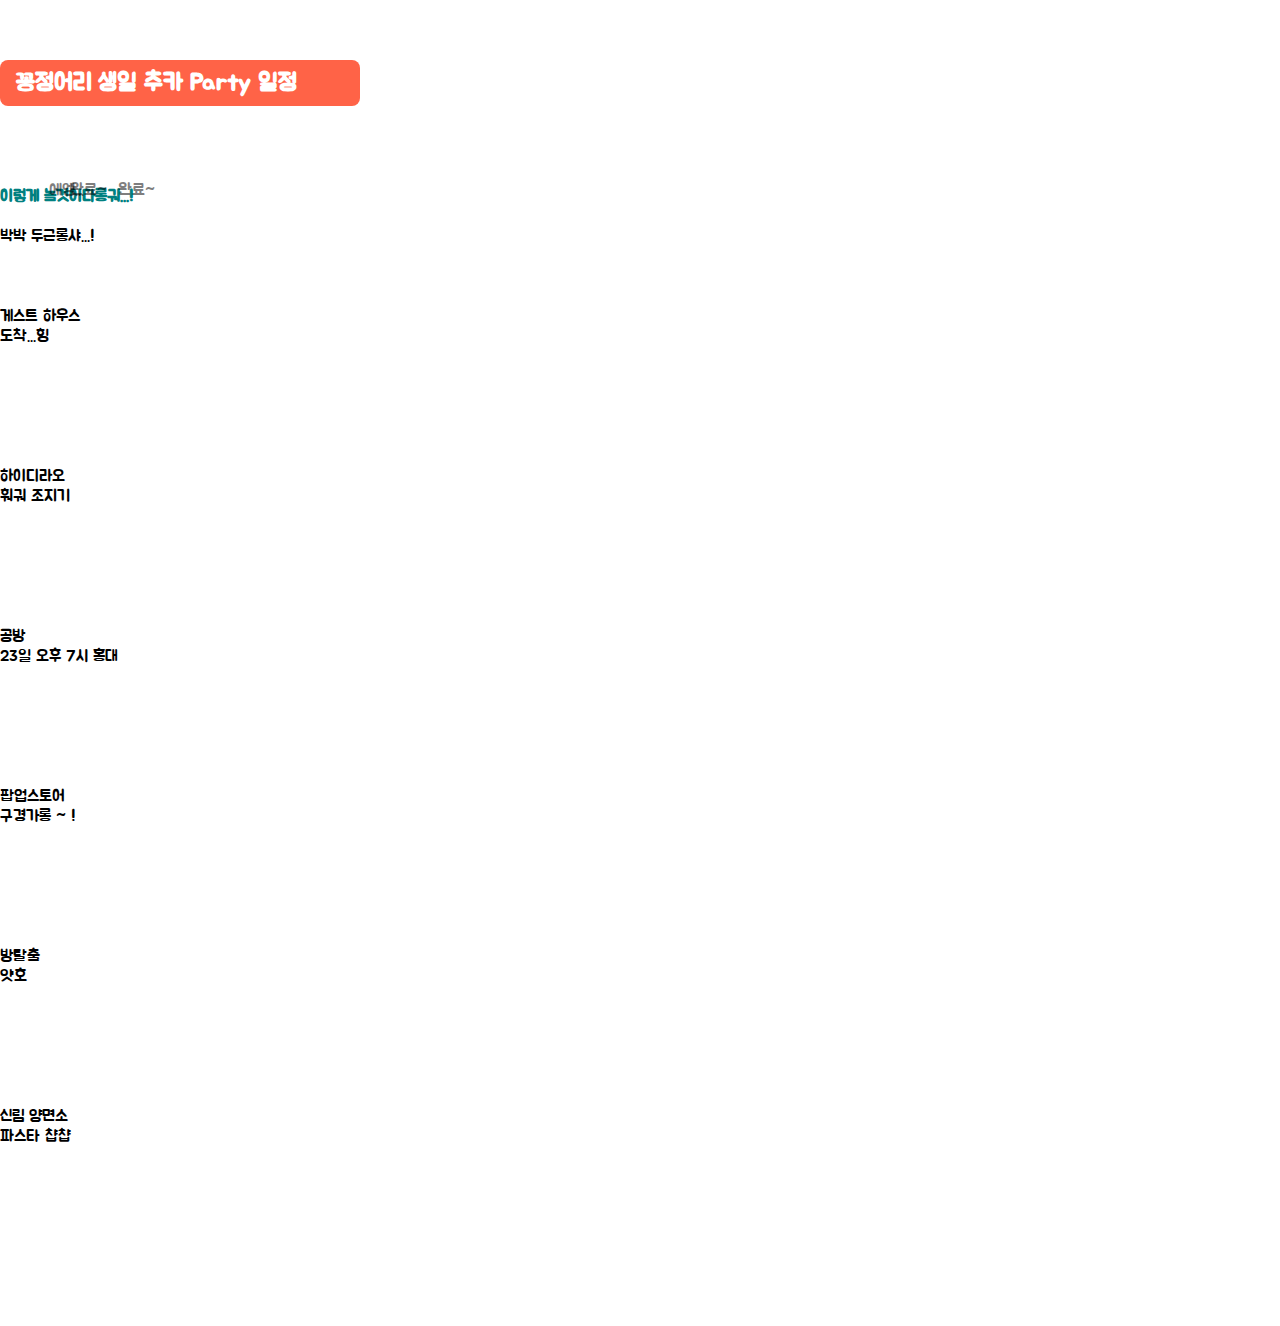
==== index2.html @ 81dfb34c "Update index2.html" ====
<!DOCTYPE html>
<html lang="en">
  <head>
    <meta charset="UTF-8" />
    <meta http-equiv="X-UA-Cempatible" comtent="IE = edge" />
    <meta name="viewport" comtent="width=device-width" , initial-scale="1.0" />
    <title>끝장나게 놀아주마</title>
    <link rel="stylesheet" href="style.css" />
    <style>
      @import url('https://fonts.googleapis.com/css2?family=Jua&display=swap');
      *{
        font-family: 'Jua', sans-serif;
      }
      .whatto{
        background-color: aquamarine;
      }
      .title {
        color: white;
        background-color: tomato;
        font-size: 24px;
        padding : 8px 16px;
        border-radius: 8px;
      }
      .bg {
        width : 360px;
        background-image : url("https://s3.ap-northeast-2.amazonaws.com/materials.spartacodingclub.kr/bucketList/bg-grid.png");
      }
      .msg{
        font-weight: bold;
        color : teal;
      }
      .bucket{
        width: 160px;
        height : 160px;
      }
      .img1 {
        background-image: url("https://s3.ap-northeast-2.amazonaws.com/materials.spartacodingclub.kr/bucketList/bucket-red.png");
        background-size: cover;
        background-position: center;
      }
      .img2 {
        background-image: url("https://s3.ap-northeast-2.amazonaws.com/materials.spartacodingclub.kr/bucketList/bucket-lightred.png");
        background-size: cover;
        background-position: center;
      }
      .button{
        padding : 30px;
        margin: 30px;
      }

      </style>
      <link rel="stylesheet" type="text/css" href="https://s3.ap-northeast-2.amazonaws.com/materials.spartacodingclub.kr/bucketList/sparta-bucket2.css">
  </head>
  <body class = "bg center">   <br><br><br>
    <h1 class = "title"> 꽁정어리 생일 추카 Party 일정 </h1>
    </style>   <br><br><br>
    <p class = "msg"><br> 이렇게 놀것이다롱궈...! </p><br> 박박 두근롱샤...!
    <br>
    <br><br><br>

    <div class = "row flex-row wrap">
      <div class = "bucket donehi img1 center">게스트 하우스 <br> 도착...힝</div>
      <div class = "bucket donebj img2 center">하이디라오 <br> 훠궈 조지기 </div>
      <div class = "bucket donebj img1 center">공방 <br> 23일 오후 7시 홍대 </div>
      <div class = "bucket img2 center">팝업스토어 <br> 구경가롱 ~ !</div>
      <div class = "bucket img1 center">방탈출 <br> 얏호 </div>
      <div class = "bucket img2 center">신림 양면소 <br> 파스타 챱챱 </div>
      
    </div>
    <br><br><br>

    <script>
          function toggleImg() {
      document.getElementById("ee").src = "https://pbs.twimg.com/media/Ekr5hlUUYAMXC9B.jpg:small";
    }
  

    // 도장찍기


    </script>
  </body>
</html>
---- style.css ----
@import url('https://fonts.googleapis.com/css2?family=Raleway:wght@400;700&display=swap');
*{
    margin: 0;
    padding: 0;
    box-sizing: border-box;
}


.donebj::after {    
    content: "완료~";
    width: 70%;
    height: 70%;
    background-image: url("https://search.pstatic.net/common/?src=http%3A%2F%2Fblogfiles.naver.net%2FMjAyMjA0MjRfMTM2%2FMDAxNjUwNzQxNzcxMjU1.ns1FhRFt6jo5LCyYgdmWnU7JfJRufTBZXylJQHcCgqIg.gwFWdQ1LD9m18M7EV-EITEQ-6C_iQPR7s4dvJOyXIUEg.JPEG.nogyong_%2FIMG_7225.JPG&type=sc960_832");
    background-size: cover;
    background-position: center;
    opacity : 0.5;
    position: absolute;
    top: 20%;
}

.donehi::after {    
    content: "에엥...";
    width: 70%;
    height: 70%;
    background-image: url("https://search.pstatic.net/common/?src=http%3A%2F%2Fblogfiles.naver.net%2F20160124_183%2Fdbstjsdk200_1453645703549bvyR7_JPEG%2FIMG_20160122_115438.jpg&type=sc960_832");
    background-size: cover;
    background-position: center;
    opacity : 0.5;
    position: absolute;
    top: 20%;
}

a{
    position: relative;
    display: inline-block;
    padding: 25px 30px;
    margin: 40px 0;
    color: #03e9f4;
    text-decoration: none;
    text-transform: uppercase;
    transition: 0.5s;
    letter-spacing: 4px;
    overflow: hidden;
    margin-right: 50px;
   
}
a:hover{
    background: #03e9f4;
    color: #050801;
    box-shadow: 0 0 5px #03e9f4,
                0 0 25px #03e9f4,
                0 0 50px #03e9f4,
                0 0 200px #03e9f4;
     -webkit-box-reflect:below 1px linear-gradient(transparent, #0005);
}
a:nth-child(1){
    filter: hue-rotate(270deg);
}
a:nth-child(2){
    filter: hue-rotate(110deg);
}
a span{
    position: absolute;
    display: block;
}
a span:nth-child(1){
    top: 0;
    left: 0;
    width: 100%;
    height: 2px;
    background: linear-gradient(90deg,transparent,#03e9f4);
    animation: animate1 1s linear infinite;
}
@keyframes animate1{
    0%{
        left: -100%;
    }
    50%,100%{
        left: 100%;
    }
}
a span:nth-child(2){
    top: -100%;
    right: 0;
    width: 2px;
    height: 100%;
    background: linear-gradient(180deg,transparent,#03e9f4);
    animation: animate2 1s linear infinite;
    animation-delay: 0.25s;
}
@keyframes animate2{
    0%{
        top: -100%;
    }
    50%,100%{
        top: 100%;
    }
}
a span:nth-child(3){
    bottom: 0;
    right: 0;
    width: 100%;
    height: 2px;
    background: linear-gradient(270deg,transparent,#03e9f4);
    animation: animate3 1s linear infinite;
    animation-delay: 0.50s;
}
@keyframes animate3{
    0%{
        right: -100%;
    }
    50%,100%{
        right: 100%;
    }
}
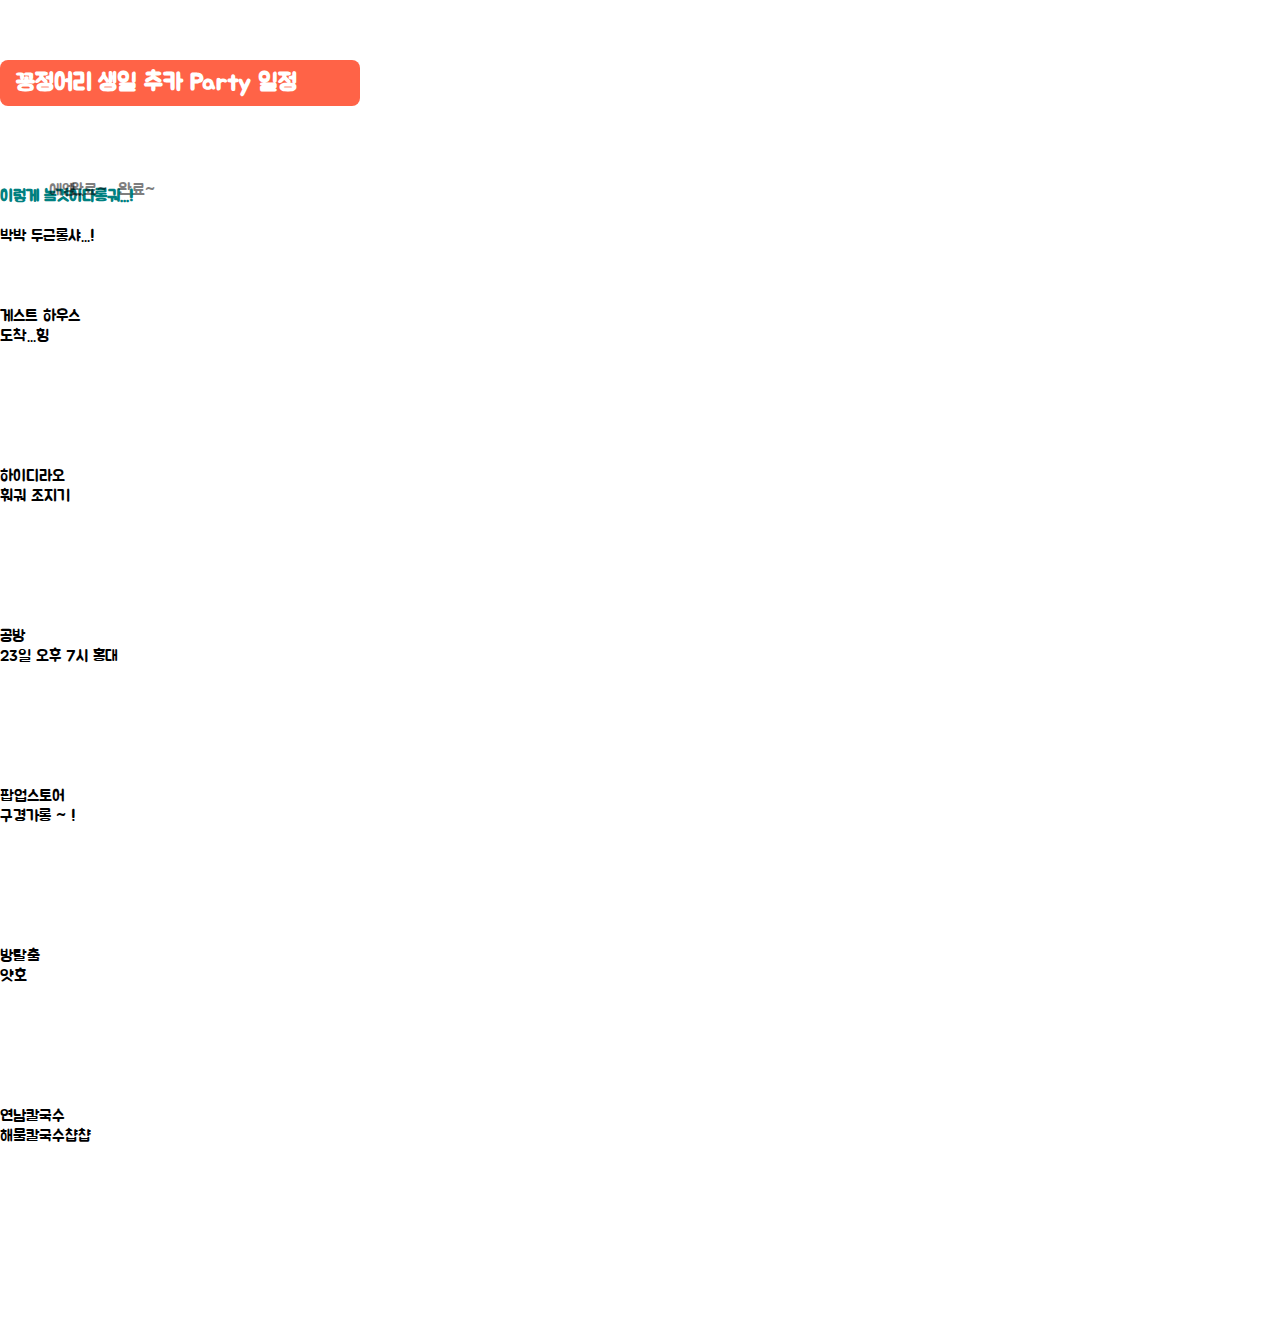
==== commit 0a398cc9: "Update index2.html" ====
--- a/index2.html
+++ b/index2.html
@@ -64,7 +64,7 @@
       <div class = "bucket donebj img1 center">공방 <br> 23일 오후 7시 홍대 </div>
       <div class = "bucket img2 center">팝업스토어 <br> 구경가롱 ~ !</div>
       <div class = "bucket img1 center">방탈출 <br> 얏호 </div>
-      <div class = "bucket img2 center">신림 양면소 <br> 파스타 챱챱 </div>
+      <div class = "bucket img2 center">연남칼국수 <br> 해물칼국수챱챱 </div>
       
     </div>
     <br><br><br>
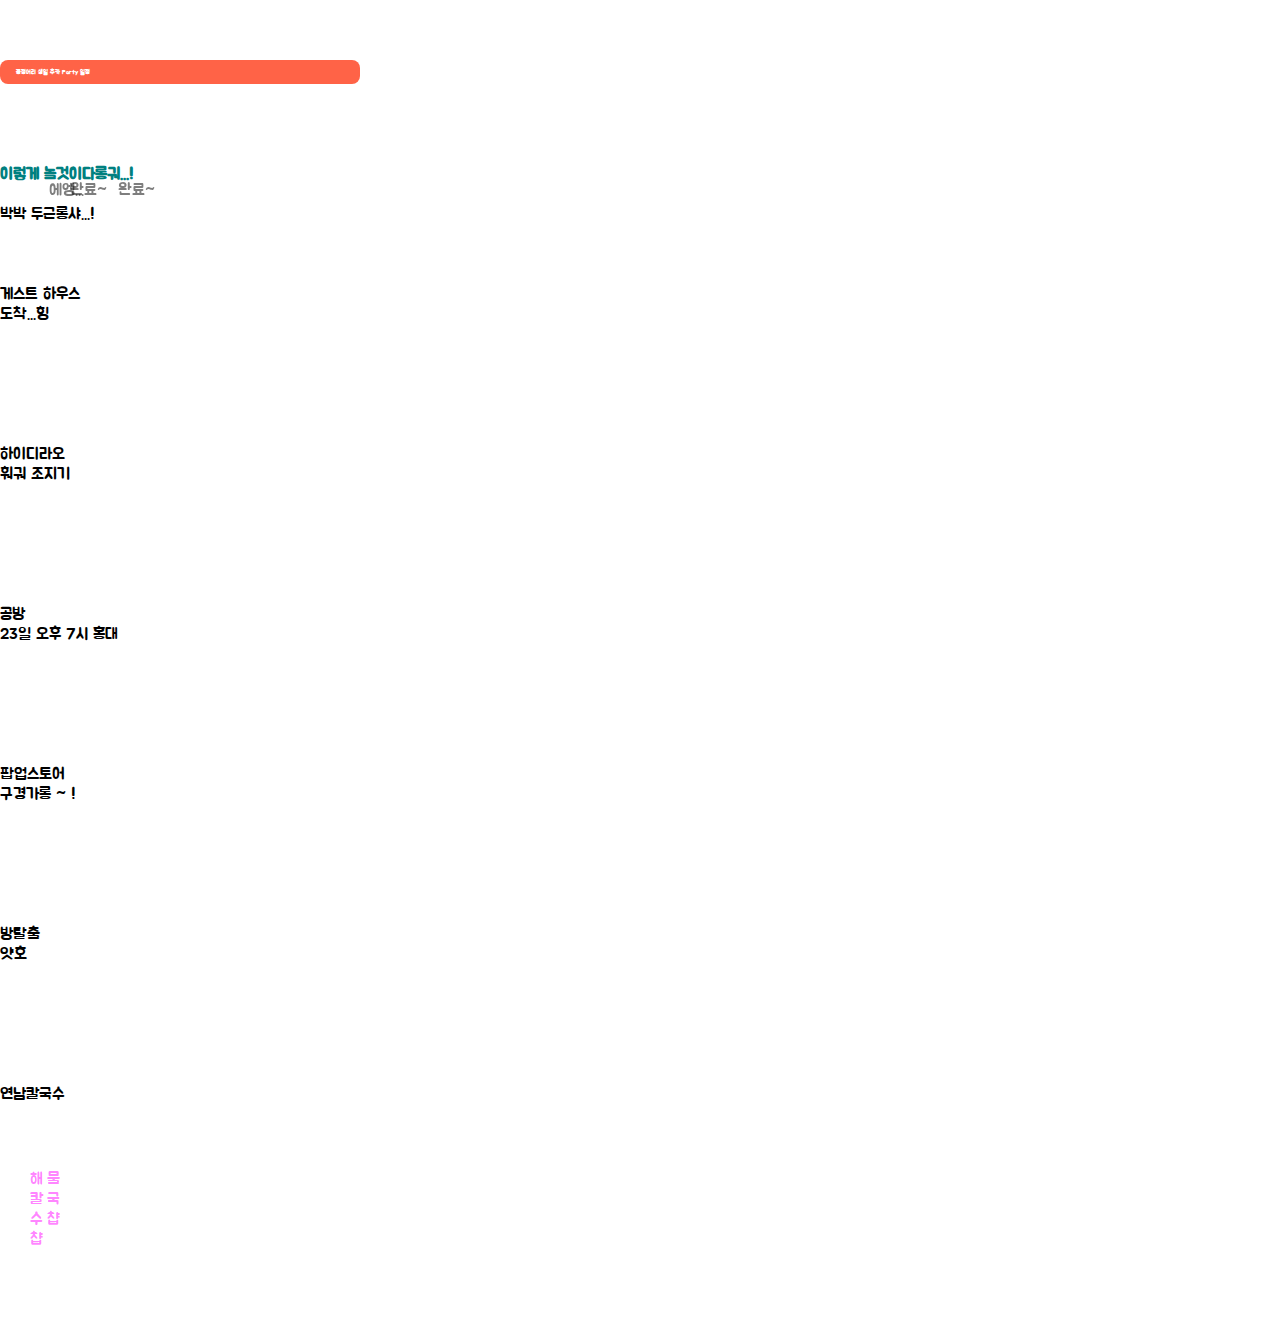
==== commit 352476db: "Update index2.html" ====
--- a/index2.html
+++ b/index2.html
@@ -17,7 +17,7 @@
       .title {
         color: white;
         background-color: tomato;
-        font-size: 24px;
+        font-size: 6px;
         padding : 8px 16px;
         border-radius: 8px;
       }
@@ -64,7 +64,9 @@
       <div class = "bucket donebj img1 center">공방 <br> 23일 오후 7시 홍대 </div>
       <div class = "bucket img2 center">팝업스토어 <br> 구경가롱 ~ !</div>
       <div class = "bucket img1 center">방탈출 <br> 얏호 </div>
-      <div class = "bucket img2 center">연남칼국수 <br> 해물칼국수챱챱 </div>
+      <div class = "bucket img2 center">연남칼국수 <br> <a href ="연남 칼국수
+서울 마포구 연남로 19 대로변 1층 일부호(연남동)
+https://naver.me/GisnoCXU">해물칼국수챱챱</a> </div>
       
     </div>
     <br><br><br>
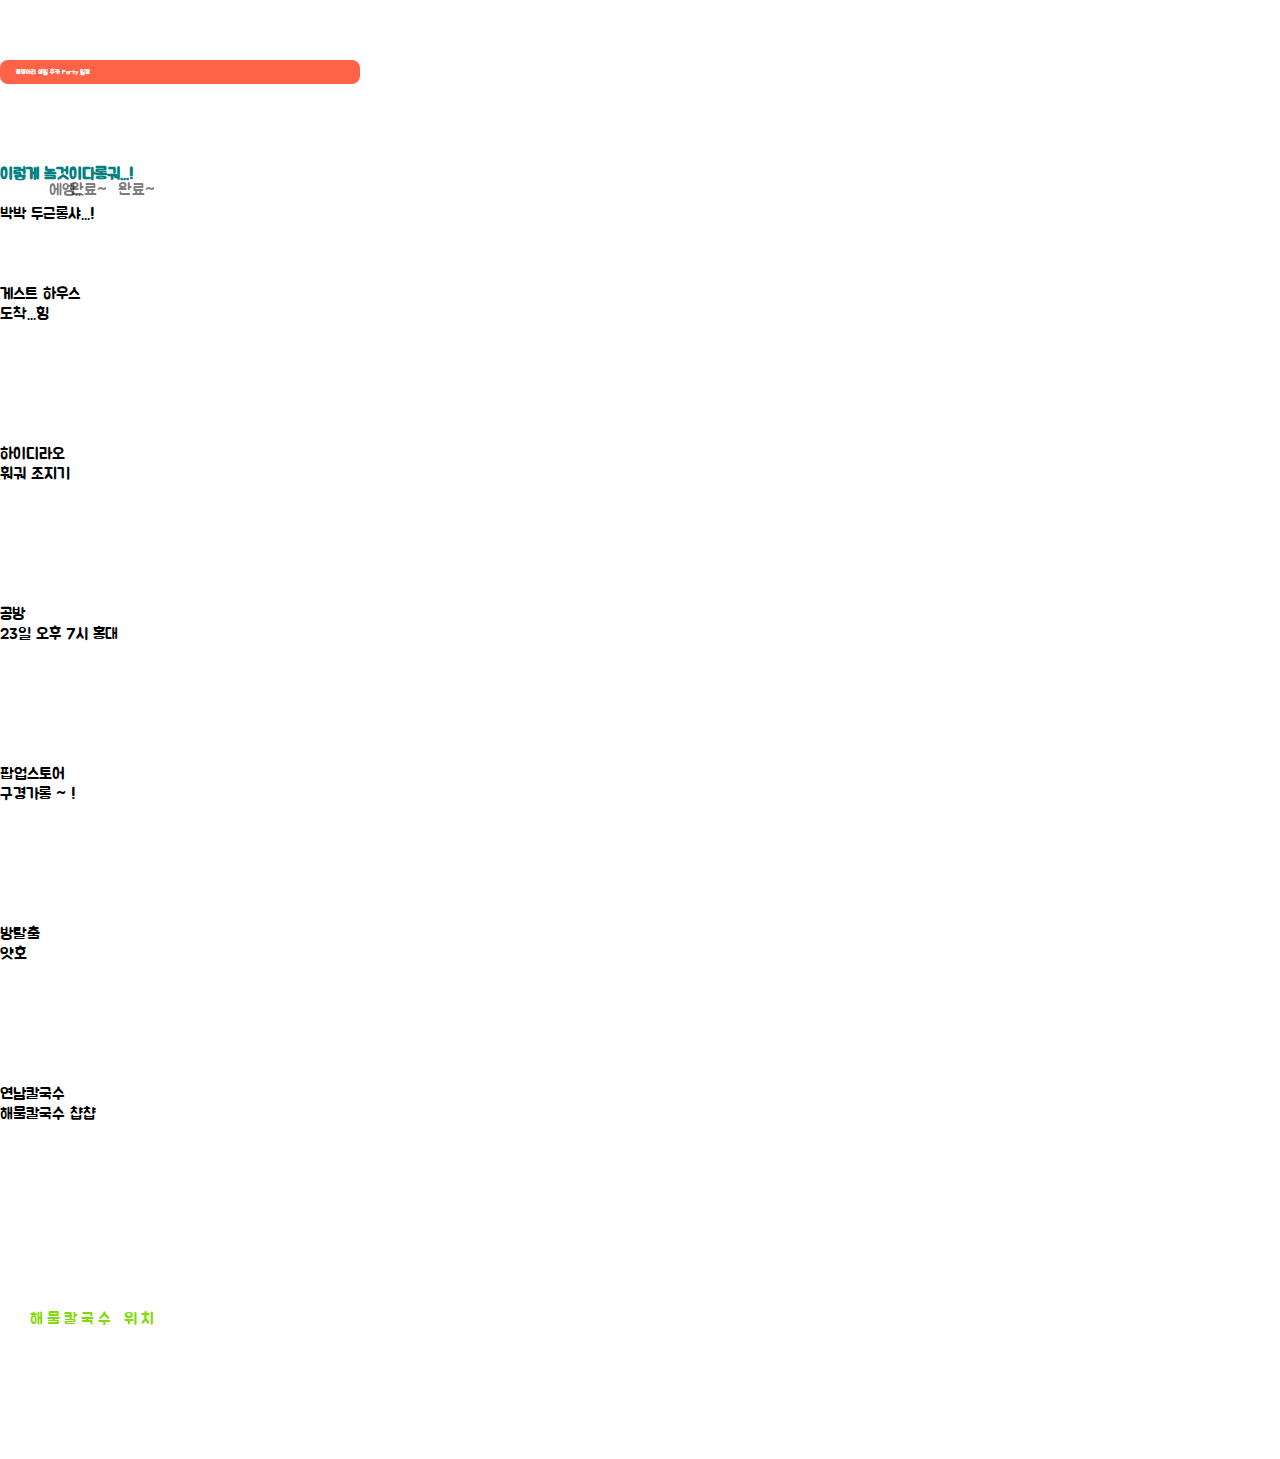
==== commit f737b219: "Update index2.html" ====
--- a/index2.html
+++ b/index2.html
@@ -64,9 +64,8 @@
       <div class = "bucket donebj img1 center">공방 <br> 23일 오후 7시 홍대 </div>
       <div class = "bucket img2 center">팝업스토어 <br> 구경가롱 ~ !</div>
       <div class = "bucket img1 center">방탈출 <br> 얏호 </div>
-      <div class = "bucket img2 center">연남칼국수 <br> <a href ="연남 칼국수
-서울 마포구 연남로 19 대로변 1층 일부호(연남동)
-https://naver.me/GisnoCXU">해물칼국수챱챱</a> </div>
+      <div class = "bucket img2 center">연남칼국수 <br> 해물칼국수 챱챱</div>
+      <div> <a href ="https://naver.me/GisnoCXU">해물칼국수 위치</a> </div>
       
     </div>
     <br><br><br>
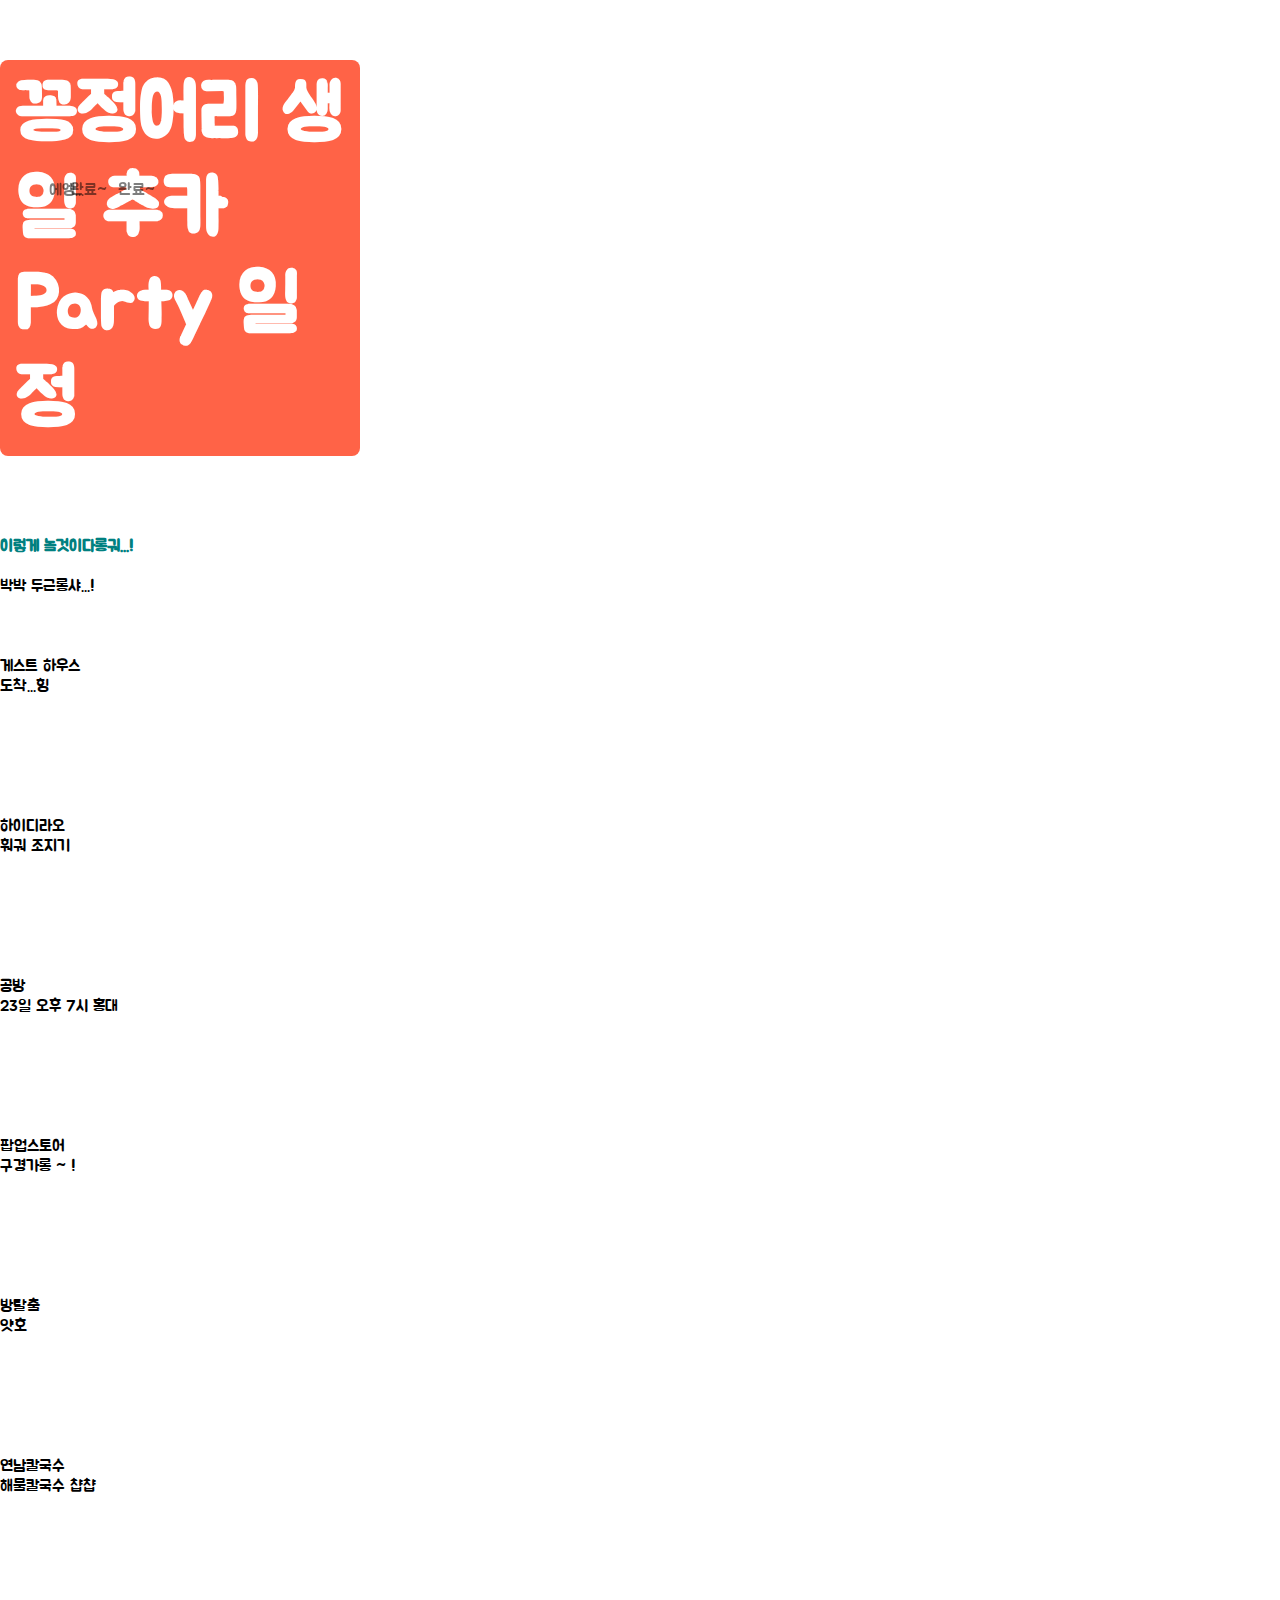
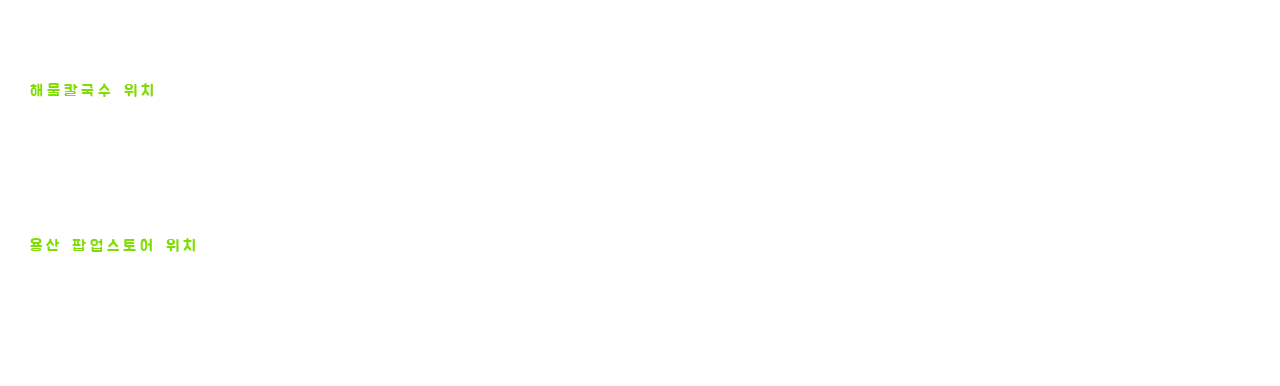
==== commit 6481758a: "Update index2.html" ====
--- a/index2.html
+++ b/index2.html
@@ -17,7 +17,7 @@
       .title {
         color: white;
         background-color: tomato;
-        font-size: 6px;
+        font-size: 6vw;
         padding : 8px 16px;
         border-radius: 8px;
       }
@@ -66,6 +66,7 @@
       <div class = "bucket img1 center">방탈출 <br> 얏호 </div>
       <div class = "bucket img2 center">연남칼국수 <br> 해물칼국수 챱챱</div>
       <div> <a href ="https://naver.me/GisnoCXU">해물칼국수 위치</a> </div>
+      <div> <a href = "https://naver.me/Fk5WOpQY"> 용산 팝업스토어 위치 </a></div>
       
     </div>
     <br><br><br>
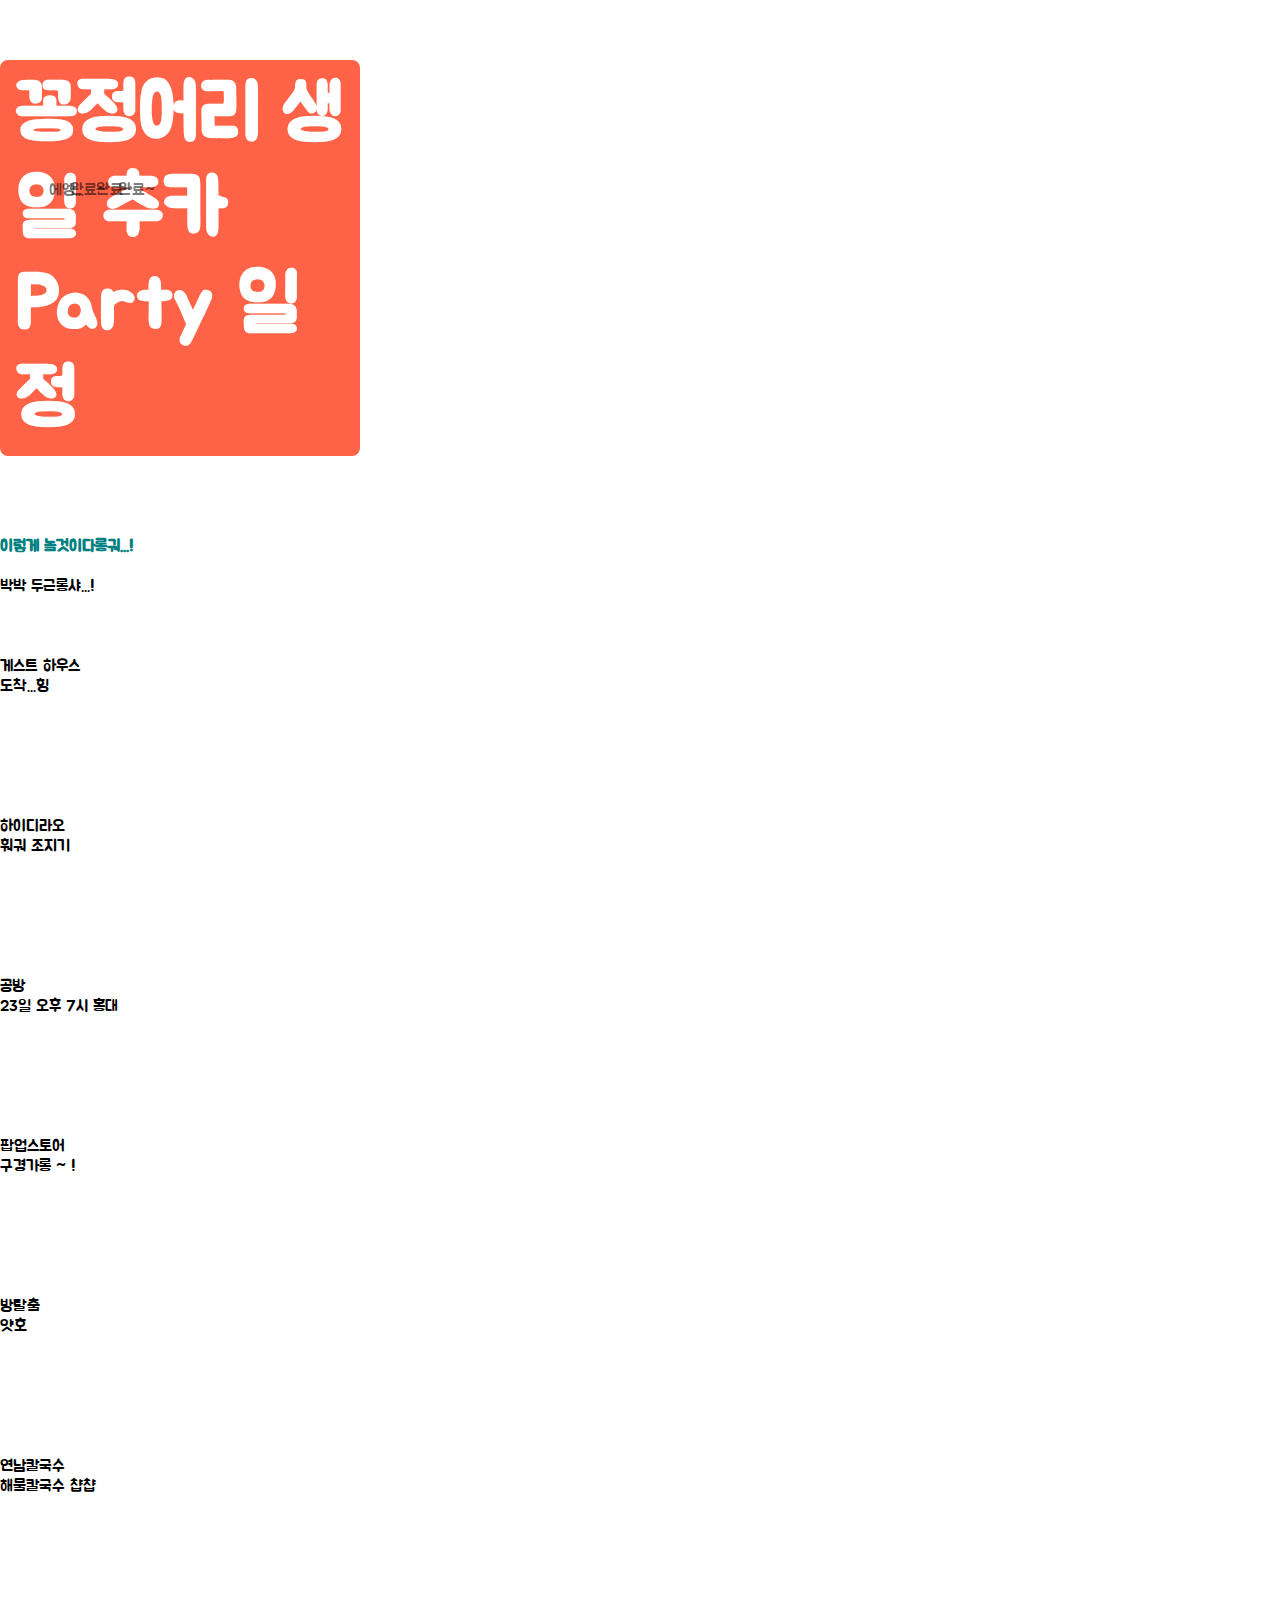
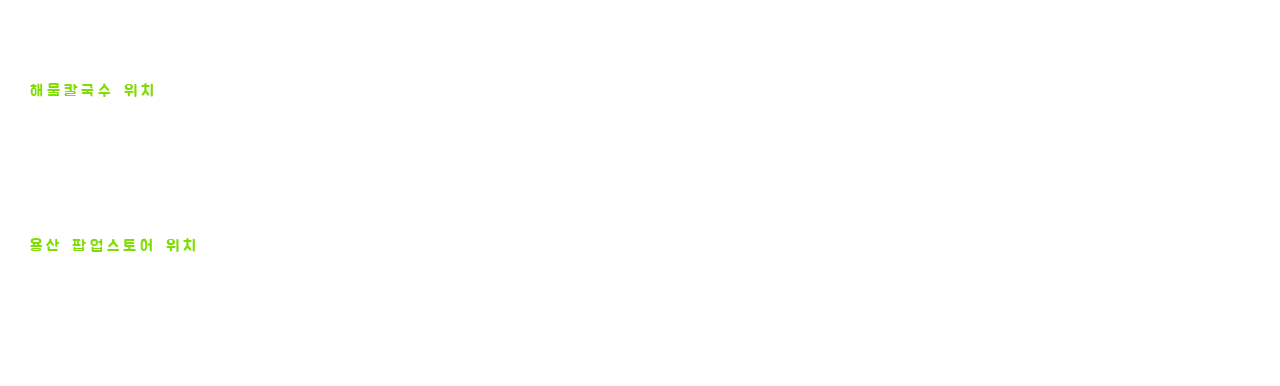
==== commit ee99d305: "Update index2.html" ====
--- a/index2.html
+++ b/index2.html
@@ -64,7 +64,7 @@
       <div class = "bucket donebj img1 center">공방 <br> 23일 오후 7시 홍대 </div>
       <div class = "bucket img2 center">팝업스토어 <br> 구경가롱 ~ !</div>
       <div class = "bucket img1 center">방탈출 <br> 얏호 </div>
-      <div class = "bucket img2 center">연남칼국수 <br> 해물칼국수 챱챱</div>
+      <div class = "bucket donebj img2 center">연남칼국수 <br> 해물칼국수 챱챱</div>
       <div> <a href ="https://naver.me/GisnoCXU">해물칼국수 위치</a> </div>
       <div> <a href = "https://naver.me/Fk5WOpQY"> 용산 팝업스토어 위치 </a></div>
       
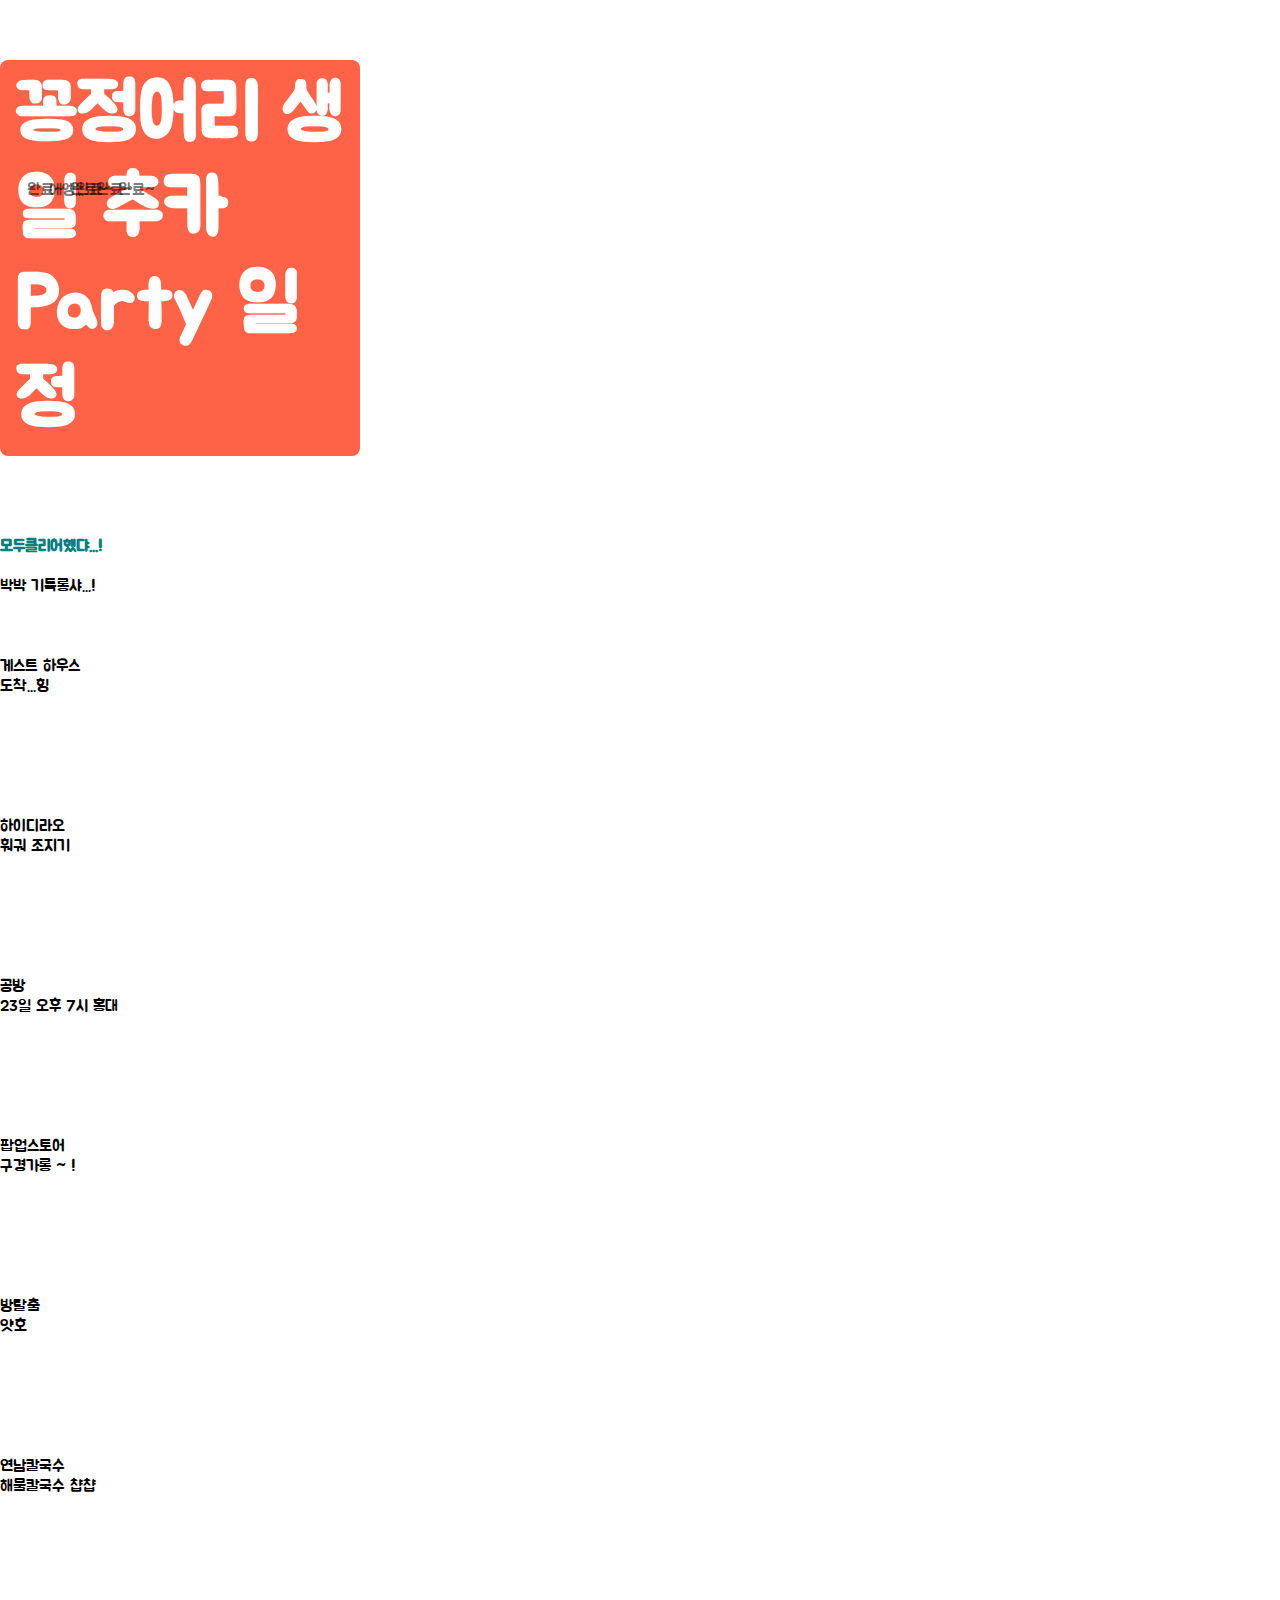
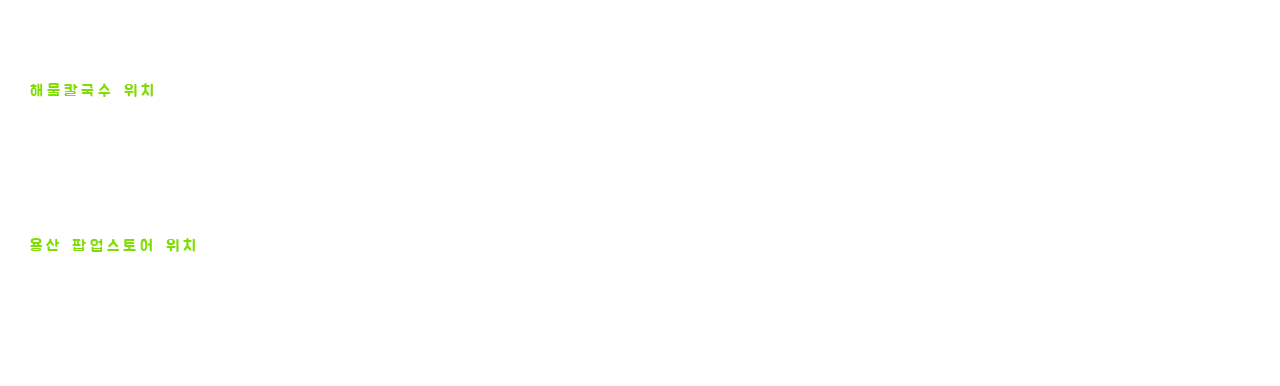
==== commit 65a28deb: "Update index2.html" ====
--- a/index2.html
+++ b/index2.html
@@ -54,7 +54,7 @@
   <body class = "bg center">   <br><br><br>
     <h1 class = "title"> 꽁정어리 생일 추카 Party 일정 </h1>
     </style>   <br><br><br>
-    <p class = "msg"><br> 이렇게 놀것이다롱궈...! </p><br> 박박 두근롱샤...!
+    <p class = "msg"><br> 모두클리어했댜...! </p><br> 박박 기특롱샤...!
     <br>
     <br><br><br>
 
@@ -62,8 +62,8 @@
       <div class = "bucket donehi img1 center">게스트 하우스 <br> 도착...힝</div>
       <div class = "bucket donebj img2 center">하이디라오 <br> 훠궈 조지기 </div>
       <div class = "bucket donebj img1 center">공방 <br> 23일 오후 7시 홍대 </div>
-      <div class = "bucket img2 center">팝업스토어 <br> 구경가롱 ~ !</div>
-      <div class = "bucket img1 center">방탈출 <br> 얏호 </div>
+      <div class = "bucket donebj img2 center">팝업스토어 <br> 구경가롱 ~ !</div>
+      <div class = "bucket donebj img1 center">방탈출 <br> 얏호 </div>
       <div class = "bucket donebj img2 center">연남칼국수 <br> 해물칼국수 챱챱</div>
       <div> <a href ="https://naver.me/GisnoCXU">해물칼국수 위치</a> </div>
       <div> <a href = "https://naver.me/Fk5WOpQY"> 용산 팝업스토어 위치 </a></div>
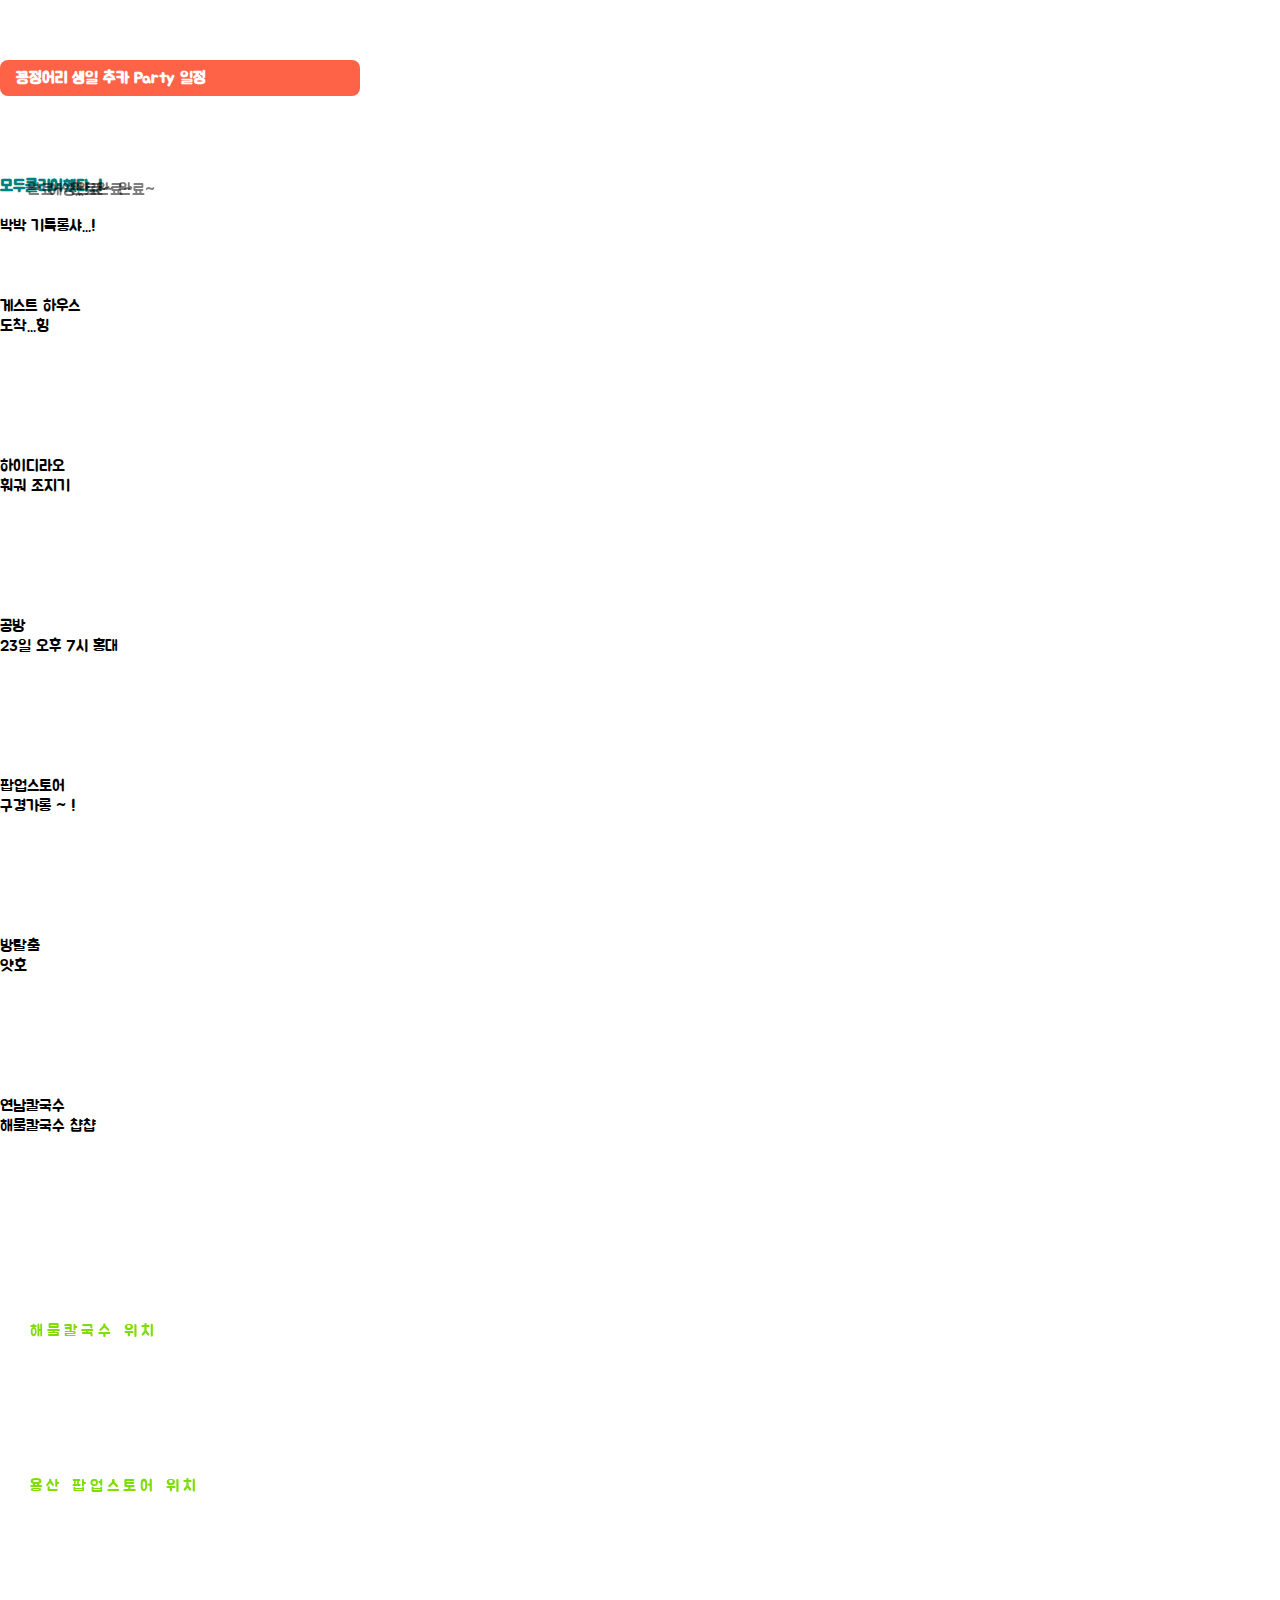
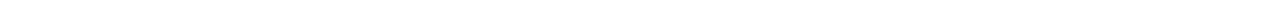
==== commit e2190265: "Update index2.html" ====
--- a/index2.html
+++ b/index2.html
@@ -17,7 +17,7 @@
       .title {
         color: white;
         background-color: tomato;
-        font-size: 6vw;
+        font-size: 16px;
         padding : 8px 16px;
         border-radius: 8px;
       }
@@ -26,6 +26,7 @@
         background-image : url("https://s3.ap-northeast-2.amazonaws.com/materials.spartacodingclub.kr/bucketList/bg-grid.png");
       }
       .msg{
+        width : 600px;
         font-weight: bold;
         color : teal;
       }
